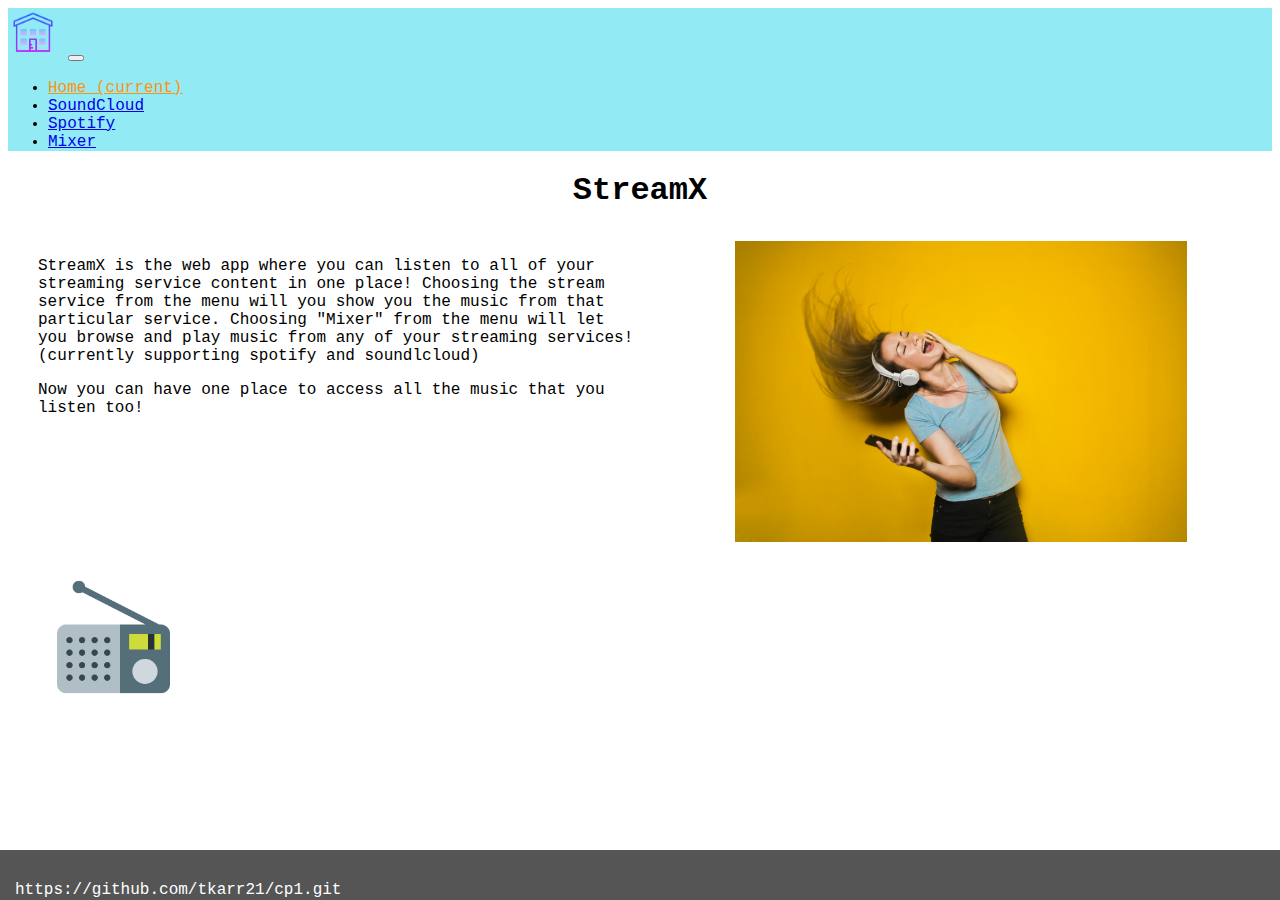
==== index.html @ b58f81ce "getting og files" ====
<!DOCTYPE html>
<html>

<head>
    <link rel="stylesheet" href="https://stackpath.bootstrapcdn.com/bootstrap/4.1.3/css/bootstrap.min.css" integrity="sha384-MCw98/SFnGE8fJT3GXwEOngsV7Zt27NXFoaoApmYm81iuXoPkFOJwJ8ERdknLPMO" crossorigin="anonymous">
    <link rel="stylesheet" href="/css/styles.css" />
    
    <title>StreamX</title>
</head>

<body>

    <nav class="navbar navbar-expand-lg navbar-light bg-light">
        <a class="navbar-brand" href="#"><img id="menu-img" alt="brand" src="/images/icons8-department-512.png"/></a>
        <button class="navbar-toggler" type="button" data-toggle="collapse" data-target="#navbarNav" aria-controls="navbarNav" aria-expanded="false" aria-label="Toggle navigation">
            <span class="navbar-toggler-icon"></span>
        </button>
        <div class="collapse navbar-collapse" id="navbarNav">
            <ul class="navbar-nav">
                <li class="nav-item active">
                    <a class="nav-link" href="/index.html">Home <span class="sr-only">(current)</span></a>
                </li>
                <li class="nav-item">
                    <a class="nav-link" href="/pages/soundcloud.html">SoundCloud</a>
                </li>
                <li class="nav-item">
                    <a class="nav-link" href="/pages/spotify.html">Spotify</a>
                </li>
                <li class="nav-item">
                    <a class="nav-link" href="/pages/mixer.html">Mixer</a>
                </li>

            </ul>
        </div>
    </nav>

    
    <h1>StreamX</h1>
    


    <div class="row-home">
        <div class="column-home">

            <p>StreamX is the web app where you can 
                listen to all of your streaming service 
                content in one place! Choosing the stream
                service from the menu will you show you 
                the music from that particular service. Choosing 
                "Mixer" from the menu will let you browse and
                play music from any of your streaming services!
                (currently supporting spotify and soundlcloud)
            </p>

            <p>
                    Now you can have one place to access all 
                    the music that you listen too!
                </p>

            
        </div>
        <div class="column-home">
            <img id="home-img" alt="girl listening to music" src="/images/beautiful-cellphone-cute-761963.jpg">
        </div>
    </div>
    
    
    <div class="row-home">
            <div class="column-home">
    
                <img id="radio-img" alt="radio" src="/images/icons8-radio-station-480.png">
    
                
            </div>
            <div class="column-home">
                
            </div>
        </div>
    
    
       
   


    <footer>
            <p class="pull-left">https://github.com/tkarr21/cp1.git</p>
            
    </footer>


    <script src="https://code.jquery.com/jquery-3.3.1.slim.min.js" integrity="sha384-q8i/X+965DzO0rT7abK41JStQIAqVgRVzpbzo5smXKp4YfRvH+8abtTE1Pi6jizo" crossorigin="anonymous"></script>
    <script src="https://cdnjs.cloudflare.com/ajax/libs/popper.js/1.14.3/umd/popper.min.js" integrity="sha384-ZMP7rVo3mIykV+2+9J3UJ46jBk0WLaUAdn689aCwoqbBJiSnjAK/l8WvCWPIPm49" crossorigin="anonymous"></script>
    <script src="https://stackpath.bootstrapcdn.com/bootstrap/4.1.3/js/bootstrap.min.js" integrity="sha384-ChfqqxuZUCnJSK3+MXmPNIyE6ZbWh2IMqE241rYiqJxyMiZ6OW/JmZQ5stwEULTy" crossorigin="anonymous"></script>
</body>

</html>
---- css/styles.css ----
/* home page */
h1 {
    text-align: center !important;
}
#radio-img {
   width:25%;
}

#home-img {
    width: 75%;
    
    display: block;
    margin-left: auto;
    margin-right: auto;
}

/* home page columns*/
/* Create two equal columns that floats next to each other */
.column-home {
    float: left;
    width: 50%;
    padding: 10px;
    
  }
  
  /* Clear floats after the columns */
  .row-home:after {
    content: "";
    display: table;
    clear: both;
  }

  .row-home {
    margin-left: 20px;
  }
  
  /* Responsive layout - makes the two columns stack on top of each other instead of next to each other */
  @media screen and (max-width: 600px) {
    .column {
      width: 100%;
    }
  }



body {
    font-family: Courier, monospace;
}

div {
    margin: 0;
    padding: 0;
    border: 0;
    font-size: 100%;
    font: inherit;
    vertical-align: baseline;
}



/* Menu */

#menu-img {

    height: 50px;
}

.bg-light {

    background-color: #92eaf4!important;
}

.navbar-light .navbar-nav .nav-link:focus, .navbar-light .navbar-nav .nav-link:hover {
    color: rgb(254, 147, 17) !important;
}

 
.navbar-light .navbar-nav .active>.nav-link, .navbar-light .navbar-nav .nav-link.active, .navbar-light .navbar-nav .nav-link.show, .navbar-light .navbar-nav .show>.nav-link {
    color: rgb(254, 147, 17) !important;
}


/* playlist */
#playlist {
    margin: 50px;


}

#spotify {
    width: 100%;
 
}

#spot-song {

    width: 100%;

    height: 250px;

}

/* Box-sizing reset: //w3bits.com/?p=3225 */
html {
    box-sizing: border-box;
}
  
*,
*:before,
*:after {
    box-sizing: inherit;
}
  
  /* The Masonry Container */
.masonry {
    
    /*column-gap: 1.5em; */
    margin-top: 30px;
    margin-left: 30px;
    margin-right: 30px;
    column-gap: 30px;
    column-fill: initial;
}
  
  /* The Masonry Brick */
.item {
    background: #fff;
    padding: 0;
    margin: 0 0 1.5em;

    margin-bottom: 30px;
    display: inline-block;
    vertical-align: top;

}

  .item img {
    max-width: 100%;
    vertical-align: middle;
}
  
  /* Masonry on large screens */
  @media only screen and (min-width: 1024px) {
    .masonry {
      column-count: 4;
    }
}
  
  /* Masonry on medium-sized screens */
  @media only screen and (max-width: 1023px) and (min-width: 768px) {
    .masonry {
      column-count: 3;
    }
}
  
  /* Masonry on small screens */
  @media only screen and (max-width: 767px) and (min-width: 540px) {
    .masonry {
      column-count: 2;
    }
}

/* footer */
footer {
	background-color: #555;
	color: white;
	padding: 15px;
	bottom: 0;
	left: 0;
	right: 0;
	height: 50px;
    position: fixed;
    
    
}

p.pull-left {
    text-align: left;
}




figure {
    margin: 0 0 1rem;
    padding: 3rem;
    padding-top: 1rem;
    padding-bottom: 1rem;

    display: block;
    margin-left: auto;
    margin-right: auto;
}
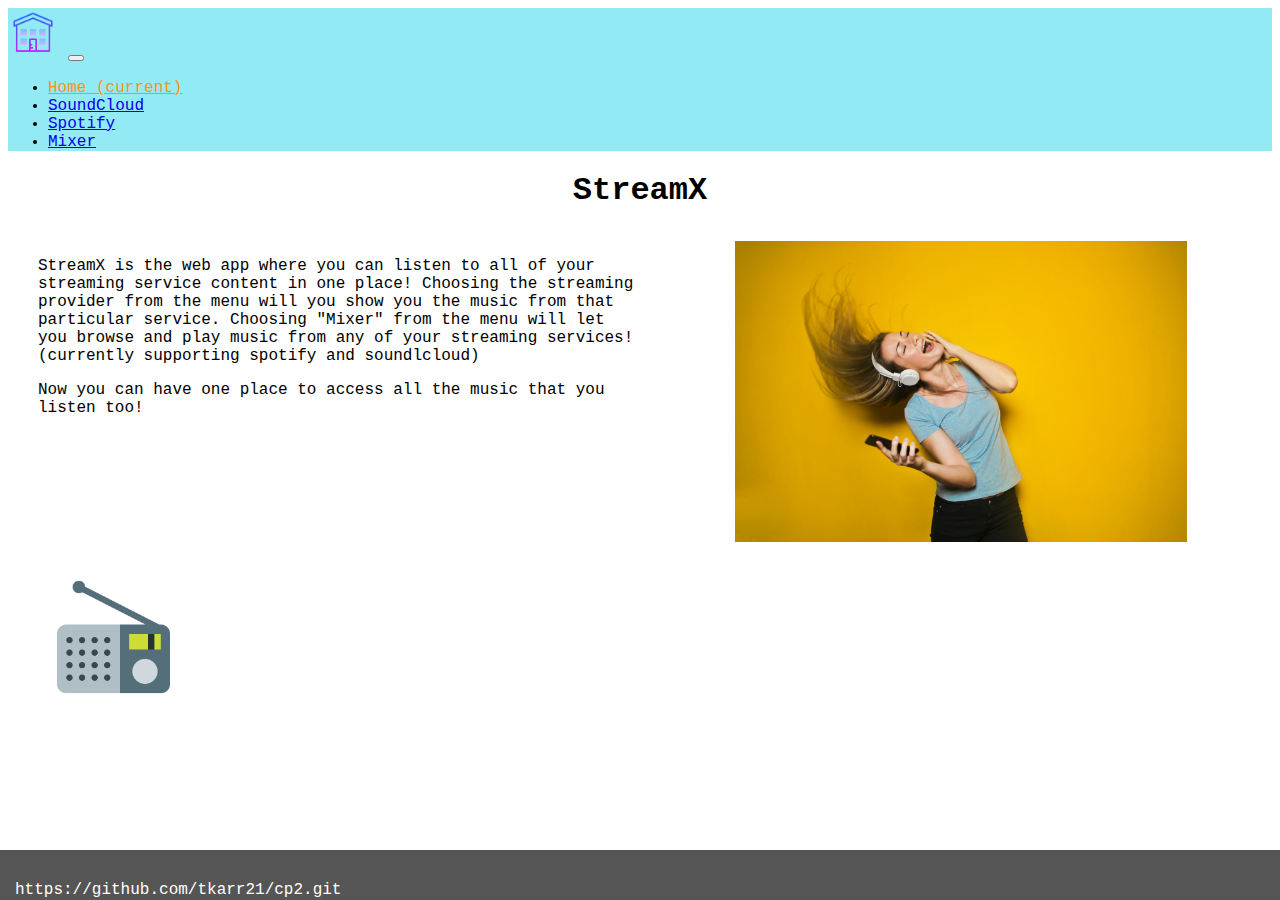
==== commit 62fb1749: "spotify permission/authentication api call" ====
--- a/index.html
+++ b/index.html
@@ -44,8 +44,8 @@
 
             <p>StreamX is the web app where you can 
                 listen to all of your streaming service 
-                content in one place! Choosing the stream
-                service from the menu will you show you 
+                content in one place! Choosing the streaming
+                provider from the menu will you show you 
                 the music from that particular service. Choosing 
                 "Mixer" from the menu will let you browse and
                 play music from any of your streaming services!
@@ -83,7 +83,7 @@
 
 
     <footer>
-            <p class="pull-left">https://github.com/tkarr21/cp1.git</p>
+            <p class="pull-left">https://github.com/tkarr21/cp2.git</p>
             
     </footer>
 
@@ -91,6 +91,8 @@
     <script src="https://code.jquery.com/jquery-3.3.1.slim.min.js" integrity="sha384-q8i/X+965DzO0rT7abK41JStQIAqVgRVzpbzo5smXKp4YfRvH+8abtTE1Pi6jizo" crossorigin="anonymous"></script>
     <script src="https://cdnjs.cloudflare.com/ajax/libs/popper.js/1.14.3/umd/popper.min.js" integrity="sha384-ZMP7rVo3mIykV+2+9J3UJ46jBk0WLaUAdn689aCwoqbBJiSnjAK/l8WvCWPIPm49" crossorigin="anonymous"></script>
     <script src="https://stackpath.bootstrapcdn.com/bootstrap/4.1.3/js/bootstrap.min.js" integrity="sha384-ChfqqxuZUCnJSK3+MXmPNIyE6ZbWh2IMqE241rYiqJxyMiZ6OW/JmZQ5stwEULTy" crossorigin="anonymous"></script>
+
+    
 </body>
 
 </html>--- a/css/styles.css
+++ b/css/styles.css
@@ -56,6 +56,13 @@
     vertical-align: baseline;
 }
 
+#but-align {
+    text-align: center;
+}
+
+#message {
+    text-align: center;
+}
 
 
 /* Menu */
@@ -77,6 +84,25 @@
  
 .navbar-light .navbar-nav .active>.nav-link, .navbar-light .navbar-nav .nav-link.active, .navbar-light .navbar-nav .nav-link.show, .navbar-light .navbar-nav .show>.nav-link {
     color: rgb(254, 147, 17) !important;
+}
+
+
+/* spotify api */
+#login, #loggedin {
+display: none;
+}
+.text-overflow {
+overflow: hidden;
+text-overflow: ellipsis;
+white-space: nowrap;
+width: 500px;
+}
+
+#login-button {
+    align-self: center;
+    color: #666;
+    background-color: #92eaf4;
+    border-color: #92eaf4;
 }
 
 
